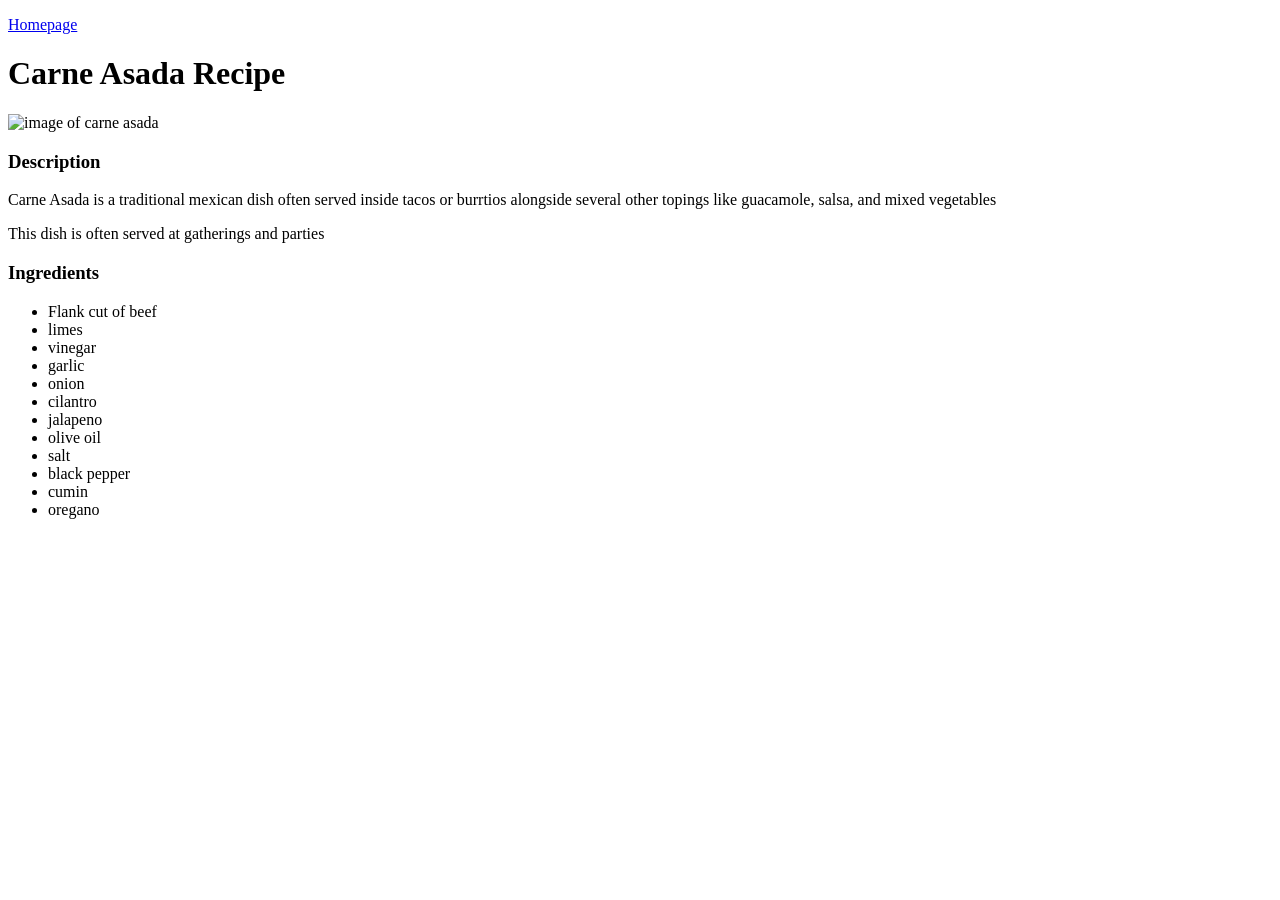
==== recipes/CarneAsada.html @ 686cf2aa "Create 2 webpages with text, images and links index.html and carneasada.html are simply a page that " ====
<!DOCTYPE html>
<html lang="en">
<head>
    <meta charset="UTF-8">
    <meta name="viewport" content="width=device-width, initial-scale=1.0">
    <title>Document</title>
</head>
<body>
    <p><a href="../index.html">Homepage</a></p>
    
    <h1>Carne Asada Recipe</h1>
    <img src="https://www.foodandwine.com/thmb/JJ1RC3Kgbs9ilUI7fcJjS20av8o=/1500x0/filters:no_upscale():max_bytes(150000):strip_icc()/Carne-Asada-Clasica-FT-RECIPE0623-9e3fbbc0ec1d42fda2ae0cfeb935d896.jpg" alt="image of carne asada" width="300">

    <h3>Description</h3>
    <p>Carne Asada is a traditional mexican dish often served inside tacos or burrtios alongside several other topings like guacamole, salsa, and mixed vegetables</p>
    <p>This dish is often served at gatherings and parties</p>
    
    <h3>Ingredients</h3>
    <ul>
        <li>Flank cut of beef</li>
        <li>limes</li>
        <li>vinegar</li>
        <li>garlic</li>
        <li>onion</li>
        <li>cilantro</li>
        <li>jalapeno</li>
        <li>olive oil</li>
        <li>salt</li>
        <li>black pepper</li>
        <li>cumin</li>
        <li>oregano</li>
    </ul>
</body>
</html>
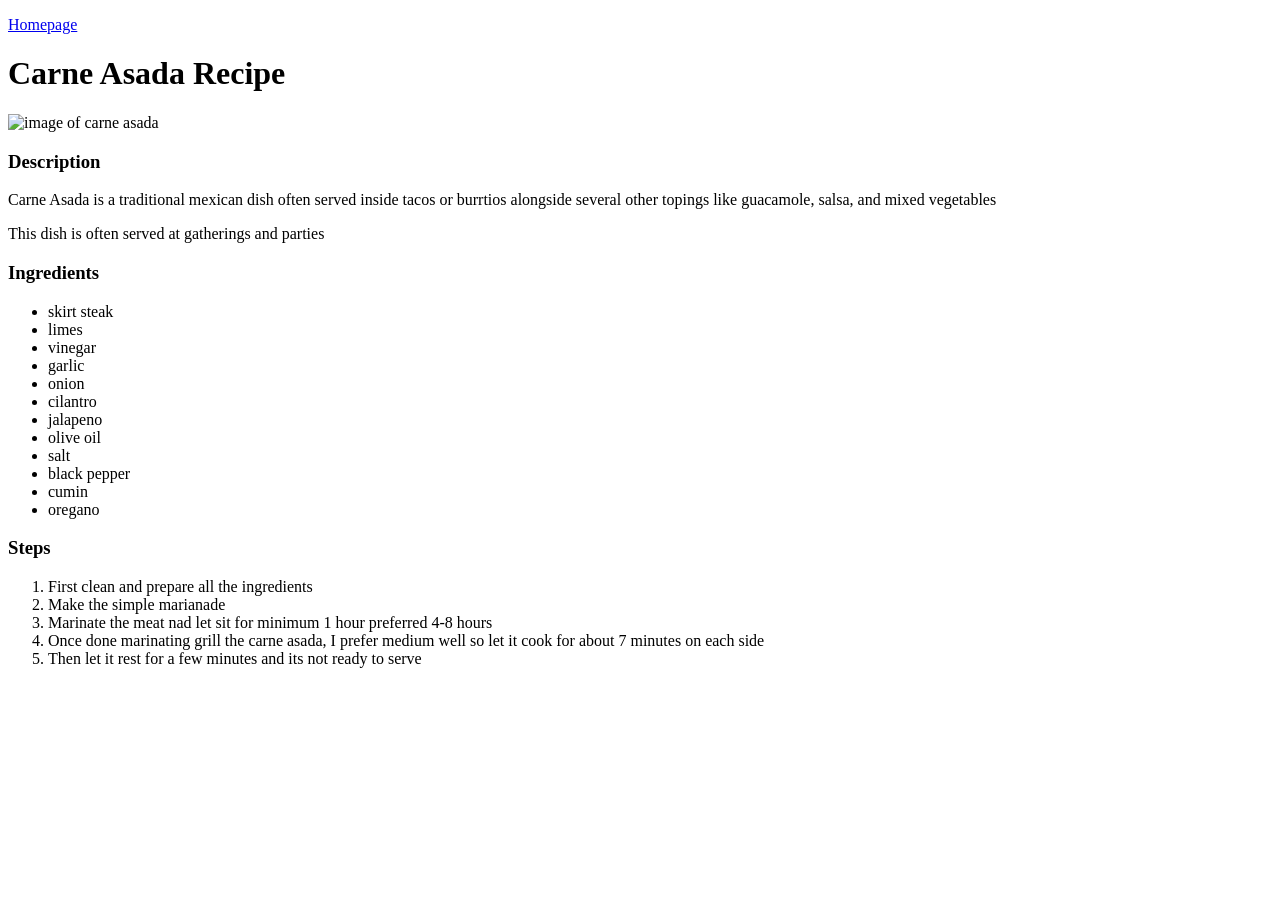
==== commit 0968918f: "Finish description, ingredients, & preparation content" ====
--- a/recipes/CarneAsada.html
+++ b/recipes/CarneAsada.html
@@ -17,7 +17,7 @@
     
     <h3>Ingredients</h3>
     <ul>
-        <li>Flank cut of beef</li>
+        <li>skirt steak</li>
         <li>limes</li>
         <li>vinegar</li>
         <li>garlic</li>
@@ -30,5 +30,14 @@
         <li>cumin</li>
         <li>oregano</li>
     </ul>
+
+    <h3>Steps</h3>
+    <ol>
+        <li>First clean and prepare all the ingredients</li>
+        <li>Make the simple marianade</li>
+        <li>Marinate the meat nad let sit for minimum 1 hour preferred 4-8 hours</li>
+        <li>Once done marinating grill the carne asada, I prefer medium well so let it cook for about 7 minutes on each side</li>
+        <li>Then let it rest for a few minutes and its not ready to serve</li>
+    </ol>
 </body>
 </html>
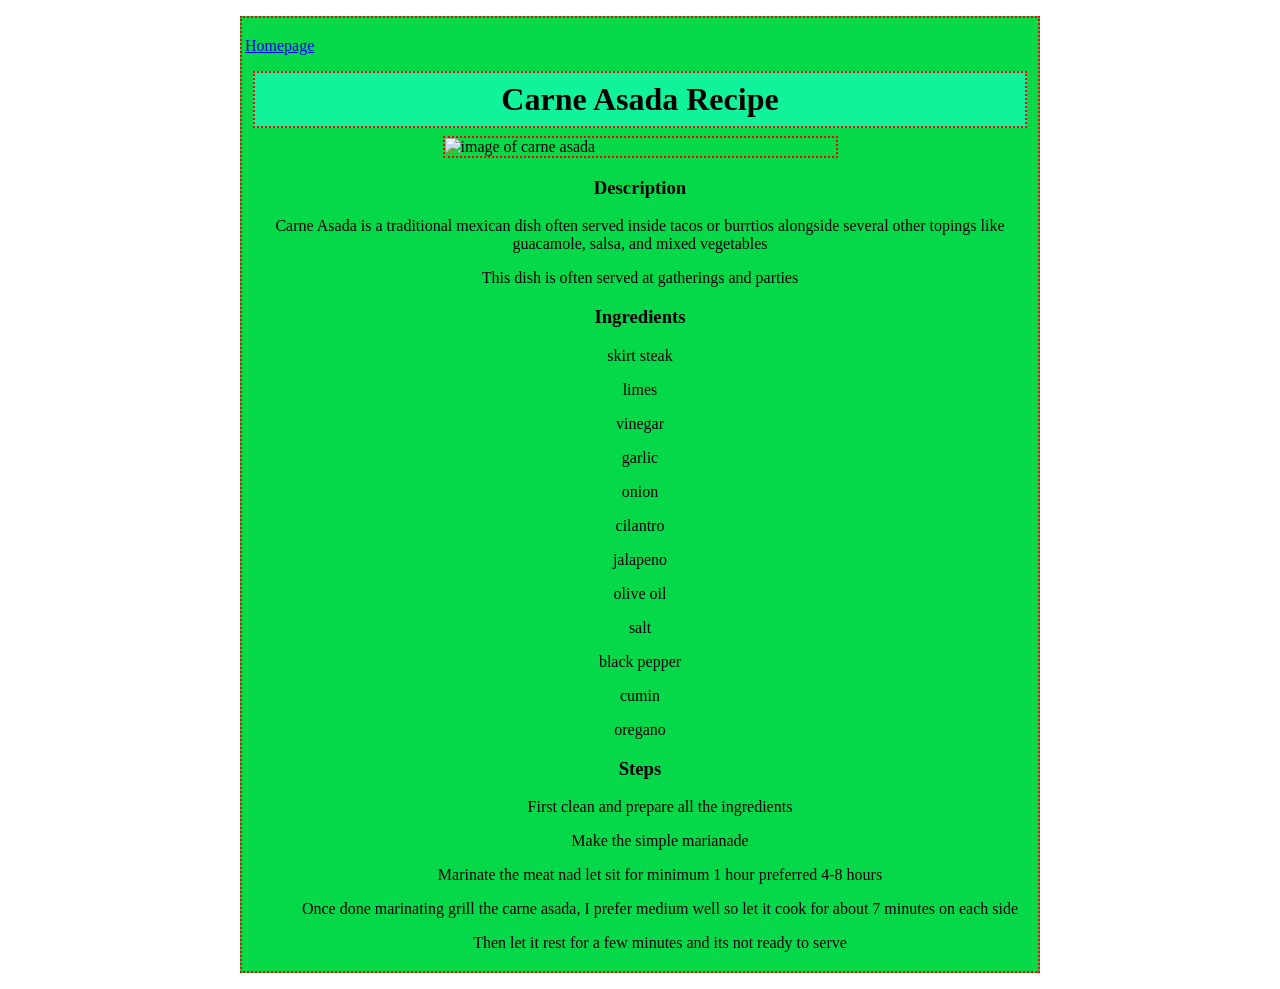
==== commit 32e54f5f: "Stylize homepage and recipe pages with css Stylizing with CSS looks much simpler than it actually fe" ====
--- a/recipes/CarneAsada.html
+++ b/recipes/CarneAsada.html
@@ -3,41 +3,43 @@
 <head>
     <meta charset="UTF-8">
     <meta name="viewport" content="width=device-width, initial-scale=1.0">
-    <title>Document</title>
+    <title>Carne Asada</title>
+    <link rel="stylesheet" href="../style.css">
 </head>
 <body>
-    <p><a href="../index.html">Homepage</a></p>
-    
-    <h1>Carne Asada Recipe</h1>
-    <img src="https://www.foodandwine.com/thmb/JJ1RC3Kgbs9ilUI7fcJjS20av8o=/1500x0/filters:no_upscale():max_bytes(150000):strip_icc()/Carne-Asada-Clasica-FT-RECIPE0623-9e3fbbc0ec1d42fda2ae0cfeb935d896.jpg" alt="image of carne asada" width="300">
-
-    <h3>Description</h3>
-    <p>Carne Asada is a traditional mexican dish often served inside tacos or burrtios alongside several other topings like guacamole, salsa, and mixed vegetables</p>
-    <p>This dish is often served at gatherings and parties</p>
-    
-    <h3>Ingredients</h3>
-    <ul>
-        <li>skirt steak</li>
-        <li>limes</li>
-        <li>vinegar</li>
-        <li>garlic</li>
-        <li>onion</li>
-        <li>cilantro</li>
-        <li>jalapeno</li>
-        <li>olive oil</li>
-        <li>salt</li>
-        <li>black pepper</li>
-        <li>cumin</li>
-        <li>oregano</li>
-    </ul>
-
-    <h3>Steps</h3>
-    <ol>
-        <li>First clean and prepare all the ingredients</li>
-        <li>Make the simple marianade</li>
-        <li>Marinate the meat nad let sit for minimum 1 hour preferred 4-8 hours</li>
-        <li>Once done marinating grill the carne asada, I prefer medium well so let it cook for about 7 minutes on each side</li>
-        <li>Then let it rest for a few minutes and its not ready to serve</li>
-    </ol>
+    <div class="card">
+        <p><a href="../index.html">Homepage</a></p>
+            <h1 class="title">Carne Asada Recipe</h1>
+            <img class="img" src="https://www.foodandwine.com/thmb/JJ1RC3Kgbs9ilUI7fcJjS20av8o=/1500x0/filters:no_upscale():max_bytes(150000):strip_icc()/Carne-Asada-Clasica-FT-RECIPE0623-9e3fbbc0ec1d42fda2ae0cfeb935d896.jpg" alt="image of carne asada" width="300">
+        <div class="content">
+            <h3>Description</h3>
+            <p>Carne Asada is a traditional mexican dish often served inside tacos or burrtios alongside several other topings like guacamole, salsa, and mixed vegetables</p>
+            <p>This dish is often served at gatherings and parties</p>
+            
+            <h3>Ingredients</h3>
+                <div class="list">
+                    <p>skirt steak</p>
+                    <p>limes</p>
+                    <p>vinegar</p>
+                    <p>garlic</p>
+                    <p>onion</p>
+                    <p>cilantro</p>
+                    <p>jalapeno</p>
+                    <p>olive oil</p>
+                    <p>salt</p>
+                    <p>black pepper</p>
+                    <p>cumin</p>
+                    <p>oregano</p>
+                </div>
+            <h3>Steps</h3>
+            <ol>
+                <p>First clean and prepare all the ingredients</p>
+                <p>Make the simple marianade</p>
+                <p>Marinate the meat nad let sit for minimum 1 hour preferred 4-8 hours</p>
+                <p>Once done marinating grill the carne asada, I prefer medium well so let it cook for about 7 minutes on each side</p>
+                <p>Then let it rest for a few minutes and its not ready to serve</p>
+            </ol>
+        </div>
+    </div>
 </body>
 </html>
--- a/style.css
+++ b/style.css
@@ -0,0 +1,33 @@
+* {
+    box-sizing: border-box;
+}
+.card {
+  width: 800px;
+  background: #05d849;
+  border: 2px dotted red;
+  margin: 16px auto;
+  padding: 3px;
+}
+.title {
+  background: #10f39b;
+  font-size: 32px;
+  padding: 8px;
+  margin: 8px;
+  border: 2px dotted red;
+  text-align: center;
+}
+.content {
+    text-align: center;
+}
+.img {
+    display: block;
+    width: 50%;
+    margin-left: auto;
+    margin-right: auto;
+    border: 2px dotted red;
+}
+
+
+/*Make hoempage have a recipe title with maybe a picture and a link towards that recipe. 
+The title and picture should practice good spacing and try to fill out the font, font color,
+background color,border color */
